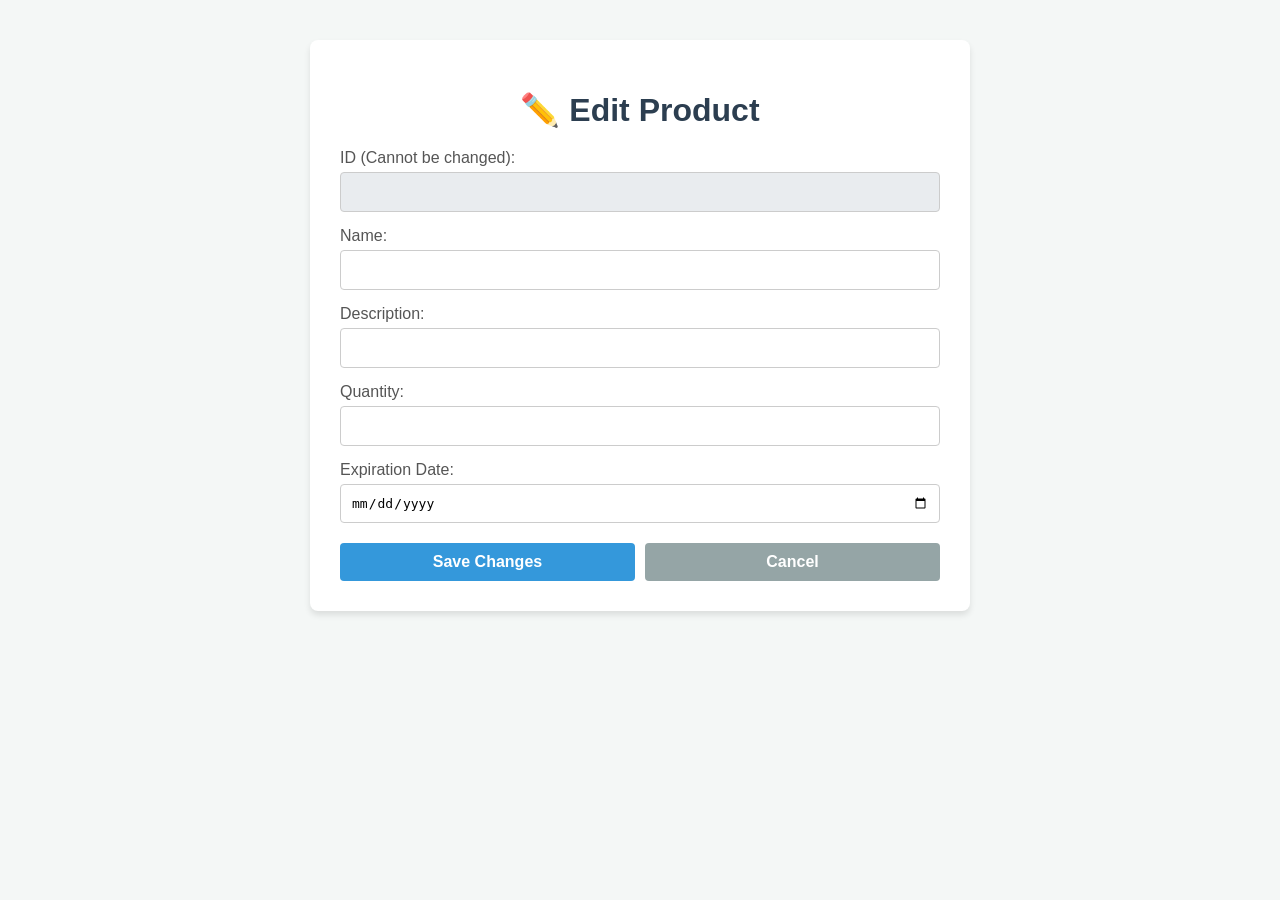
==== src/main/resources/templates/edit-product.html @ d060ea70 "website" ====
<!DOCTYPE html>
<html xmlns:th="http://www.thymeleaf.org">
<head>
    <meta charset="UTF-8">
    <title>Edit Product - Warehouse System</title>
    <style>
        body { font-family: 'Segoe UI', Tahoma, Geneva, Verdana, sans-serif; margin: 40px; background-color: #f4f7f6; color: #333;}
        .container { max-width: 600px; margin: auto; background: white; padding: 30px; border-radius: 8px; box-shadow: 0 4px 6px rgba(0,0,0,0.1); }
        h1 { color: #2c3e50; text-align: center; margin-bottom: 20px;}
        .form-group { margin-bottom: 15px; display: flex; flex-direction: column; }
        .form-group label { margin-bottom: 5px; font-weight: 500; color: #555;}
        input[type="text"], input[type="number"], input[type="date"] { padding: 10px; border: 1px solid #ccc; border-radius: 4px; font-size: 1em; width: 100%; box-sizing: border-box;}
        input[readonly] { background-color: #e9ecef; cursor: not-allowed; }
        .btn-group { display: flex; gap: 10px; margin-top: 20px; }
        .btn { padding: 10px 15px; border: none; border-radius: 4px; cursor: pointer; font-size: 1em; font-weight: bold; text-decoration: none; text-align: center; flex: 1; color: white;}
        .btn-primary { background-color: #3498db; }
        .btn-primary:hover { background-color: #2980b9; }
        .btn-secondary { background-color: #95a5a6; }
        .btn-secondary:hover { background-color: #7f8c8d; }
    </style>
</head>
<body>

<div class="container">
    <h1>✏️ Edit Product</h1>

    <!-- Форма отправляет данные (POST) на адрес /web/products/edit/{id} -->
    <form th:action="@{/web/products/edit/{id}(id=${product.id})}" th:object="${product}" method="post">

        <div class="form-group">
            <label for="id">ID (Cannot be changed):</label>
            <!-- ID отображается, но его нельзя изменить (readonly) -->
            <input type="text" id="id" th:field="*{id}" readonly>
        </div>

        <div class="form-group">
            <label for="name">Name:</label>
            <input type="text" id="name" th:field="*{name}" required>
        </div>

        <div class="form-group">
            <label for="description">Description:</label>
            <input type="text" id="description" th:field="*{description}">
        </div>

        <div class="form-group">
            <label for="quantity">Quantity:</label>
            <input type="number" id="quantity" th:field="*{quantity}" required min="0">
        </div>

        <div class="form-group">
            <label for="expirationDate">Expiration Date:</label>
            <input type="date" id="expirationDate" th:field="*{expirationDate}">
        </div>

        <div class="btn-group">
            <button type="submit" class="btn btn-primary">Save Changes</button>
            <a th:href="@{/}" class="btn btn-secondary">Cancel</a>
        </div>
    </form>
</div>

</body>
</html>
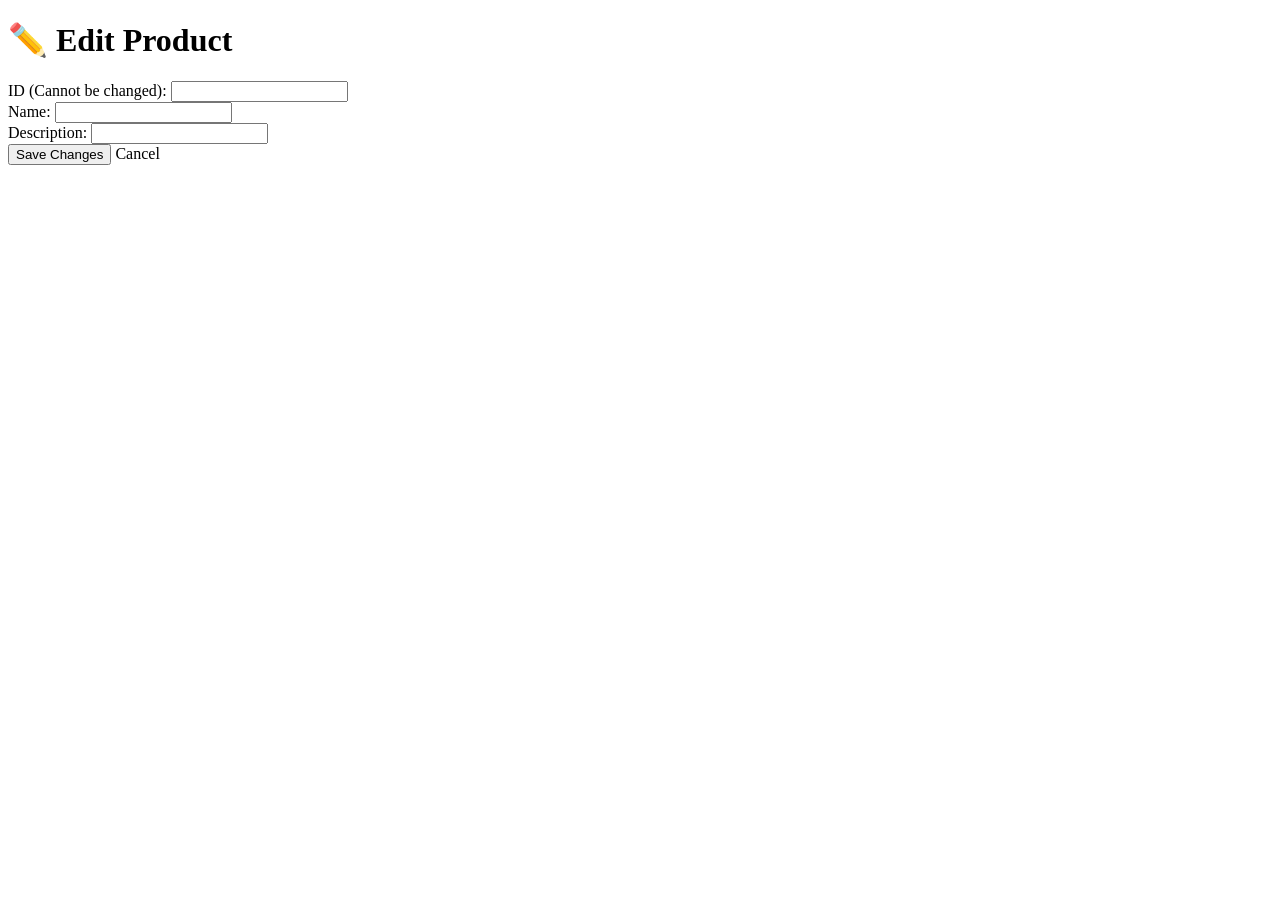
==== commit e1030a9b: "Add Batch" ====
--- a/src/main/resources/templates/edit-product.html
+++ b/src/main/resources/templates/edit-product.html
@@ -3,33 +3,18 @@
 <head>
     <meta charset="UTF-8">
     <title>Edit Product - Warehouse System</title>
-    <style>
-        body { font-family: 'Segoe UI', Tahoma, Geneva, Verdana, sans-serif; margin: 40px; background-color: #f4f7f6; color: #333;}
-        .container { max-width: 600px; margin: auto; background: white; padding: 30px; border-radius: 8px; box-shadow: 0 4px 6px rgba(0,0,0,0.1); }
-        h1 { color: #2c3e50; text-align: center; margin-bottom: 20px;}
-        .form-group { margin-bottom: 15px; display: flex; flex-direction: column; }
-        .form-group label { margin-bottom: 5px; font-weight: 500; color: #555;}
-        input[type="text"], input[type="number"], input[type="date"] { padding: 10px; border: 1px solid #ccc; border-radius: 4px; font-size: 1em; width: 100%; box-sizing: border-box;}
-        input[readonly] { background-color: #e9ecef; cursor: not-allowed; }
-        .btn-group { display: flex; gap: 10px; margin-top: 20px; }
-        .btn { padding: 10px 15px; border: none; border-radius: 4px; cursor: pointer; font-size: 1em; font-weight: bold; text-decoration: none; text-align: center; flex: 1; color: white;}
-        .btn-primary { background-color: #3498db; }
-        .btn-primary:hover { background-color: #2980b9; }
-        .btn-secondary { background-color: #95a5a6; }
-        .btn-secondary:hover { background-color: #7f8c8d; }
-    </style>
+    <link rel="stylesheet" th:href="@{/css/styles.css}">
 </head>
 <body>
-
-<div class="container">
+<div class="container edit-container">
     <h1>✏️ Edit Product</h1>
 
-    <!-- Форма отправляет данные (POST) на адрес /web/products/edit/{id} -->
-    <form th:action="@{/web/products/edit/{id}(id=${product.id})}" th:object="${product}" method="post">
+    <form th:action="@{/web/products/edit/{id}(id=${product.id})}"
+          th:object="${product}"
+          method="post">
 
         <div class="form-group">
             <label for="id">ID (Cannot be changed):</label>
-            <!-- ID отображается, но его нельзя изменить (readonly) -->
             <input type="text" id="id" th:field="*{id}" readonly>
         </div>
 
@@ -43,22 +28,11 @@
             <input type="text" id="description" th:field="*{description}">
         </div>
 
-        <div class="form-group">
-            <label for="quantity">Quantity:</label>
-            <input type="number" id="quantity" th:field="*{quantity}" required min="0">
-        </div>
-
-        <div class="form-group">
-            <label for="expirationDate">Expiration Date:</label>
-            <input type="date" id="expirationDate" th:field="*{expirationDate}">
-        </div>
-
         <div class="btn-group">
             <button type="submit" class="btn btn-primary">Save Changes</button>
             <a th:href="@{/}" class="btn btn-secondary">Cancel</a>
         </div>
     </form>
 </div>
-
 </body>
-</html>+</html>
